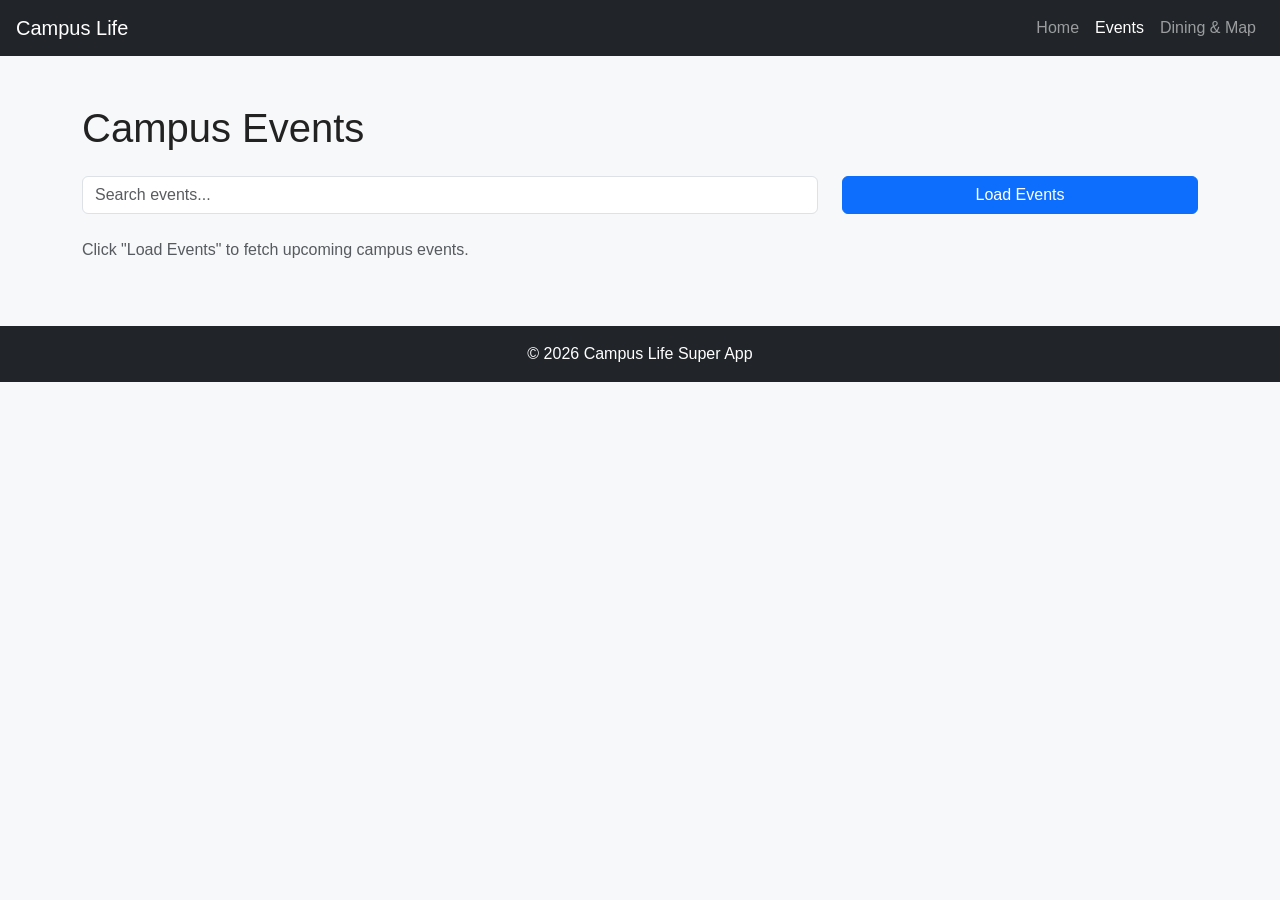
==== events.html @ ec2c14c8 "Add events.html with search bar and responsive Flexbox styling" ====
<!DOCTYPE html>
<html lang="en">
<head>
    <meta charset="UTF-8">
    <meta name="viewport" content="width=device-width, initial-scale=1.0">
    <title>Events - Campus Life Super App</title>

    <link href="https://cdn.jsdelivr.net/npm/bootstrap@5.3.3/dist/css/bootstrap.min.css" rel="stylesheet">
    <link rel="stylesheet" href="./css/style.css">
</head>
<body>

    <header>
        <nav class="navbar navbar-expand-lg navbar-dark bg-dark px-3">
            <a class="navbar-brand" href="index.html">Campus Life</a>
            <button class="navbar-toggler" type="button" data-bs-toggle="collapse" data-bs-target="#navMenu">
                <span class="navbar-toggler-icon"></span>
            </button>
            <div class="collapse navbar-collapse" id="navMenu">
                <ul class="navbar-nav ms-auto">
                    <li class="nav-item"><a class="nav-link" href="index.html">Home</a></li>
                    <li class="nav-item"><a class="nav-link active" href="events.html">Events</a></li>
                    <li class="nav-item"><a class="nav-link" href="map.html">Dining &amp; Map</a></li>
                </ul>
            </div>
        </nav>
    </header>

    <main class="container my-5">
        <h1 class="mb-4">Campus Events</h1>

        <!-- ============ SEARCH / FILTER (event-driven, filters the loaded events) ============ -->
        <div class="row mb-4">
            <div class="col-md-8">
                <input type="text" id="event-search" class="form-control" placeholder="Search events...">
            </div>
            <div class="col-md-4">
                <button id="load-events-btn" class="btn btn-primary w-100">Load Events</button>
            </div>
        </div>

        <!-- ============ EVENT CARDS CONTAINER (filled dynamically by JavaScript) ============ -->
        <div id="event-container" class="row g-3">
            <!-- Event cards render here after the API call -->
            <p id="event-status" class="text-muted">Click "Load Events" to fetch upcoming campus events.</p>
        </div>
    </main>

    <footer class="text-center py-3 bg-dark text-white mt-5">
        <p class="mb-0">&copy; 2026 Campus Life Super App</p>
    </footer>

    <script src="./js/script.js"></script>
</body>
</html>
---- css/style.css ----
/* ==========================================================
   GLOBAL / BASE STYLES
   ========================================================== */
body {
    font-family: "Helvetica Neue", Arial, sans-serif;
    background-color: #f7f8fa;
    color: #222;
}

.hero {
    background-color: #1a1a33;
    color: white;
    padding: 40px 20px;
    border-radius: 10px;
}

.hero .lead {
    color: #cfcfe0;
}

/* ==========================================================
   FEATURE CARDS - Flexbox layout
   Cards sit side by side on desktop, and stack vertically
   on small screens via the media query below.
   ========================================================== */
.feature-cards {
    display: flex;
    gap: 20px;
    flex-wrap: wrap;
}

.feature-card {
    flex: 1;
    min-width: 250px;
    background-color: white;
    border: 1px solid #ddd;
    border-radius: 10px;
    padding: 20px;
    box-shadow: 0 2px 6px rgba(0, 0, 0, 0.08);
}

/* ==========================================================
   EVENT CARDS (events.html) - rendered dynamically by JS
   ========================================================== */
.event-card {
    background-color: white;
    border: 1px solid #ddd;
    border-radius: 8px;
    padding: 15px;
    height: 100%;
}

.event-card h3 {
    font-size: 1.1rem;
}

/* ==========================================================
   MAP LAYOUT (map.html) - Flexbox: map + list side by side
   ========================================================== */
.map-layout {
    display: flex;
    gap: 20px;
    flex-wrap: wrap;
}

.map-area {
    flex: 2;
    min-width: 280px;
    background-color: #e0e0e0;
    border: 1px solid #bbb;
    border-radius: 8px;
    min-height: 300px;
    display: flex;
    align-items: center;
    justify-content: center;
    color: #666;
}

.location-list {
    flex: 1;
    min-width: 220px;
}

.location-list .list-group-item {
    cursor: pointer;
}

.location-list .list-group-item:hover {
    background-color: #f0f0f5;
}

/* ==========================================================
   MEDIA QUERY - responsive breakpoint at 600px
   Stacks the Flexbox layouts and shrinks spacing/text
   so the app stays usable on phones.
   ========================================================== */
@media (max-width: 600px) {
    .feature-cards,
    .map-layout {
        flex-direction: column;
    }

    .hero {
        padding: 24px 12px;
    }

    .hero h1 {
        font-size: 1.6rem;
    }
}
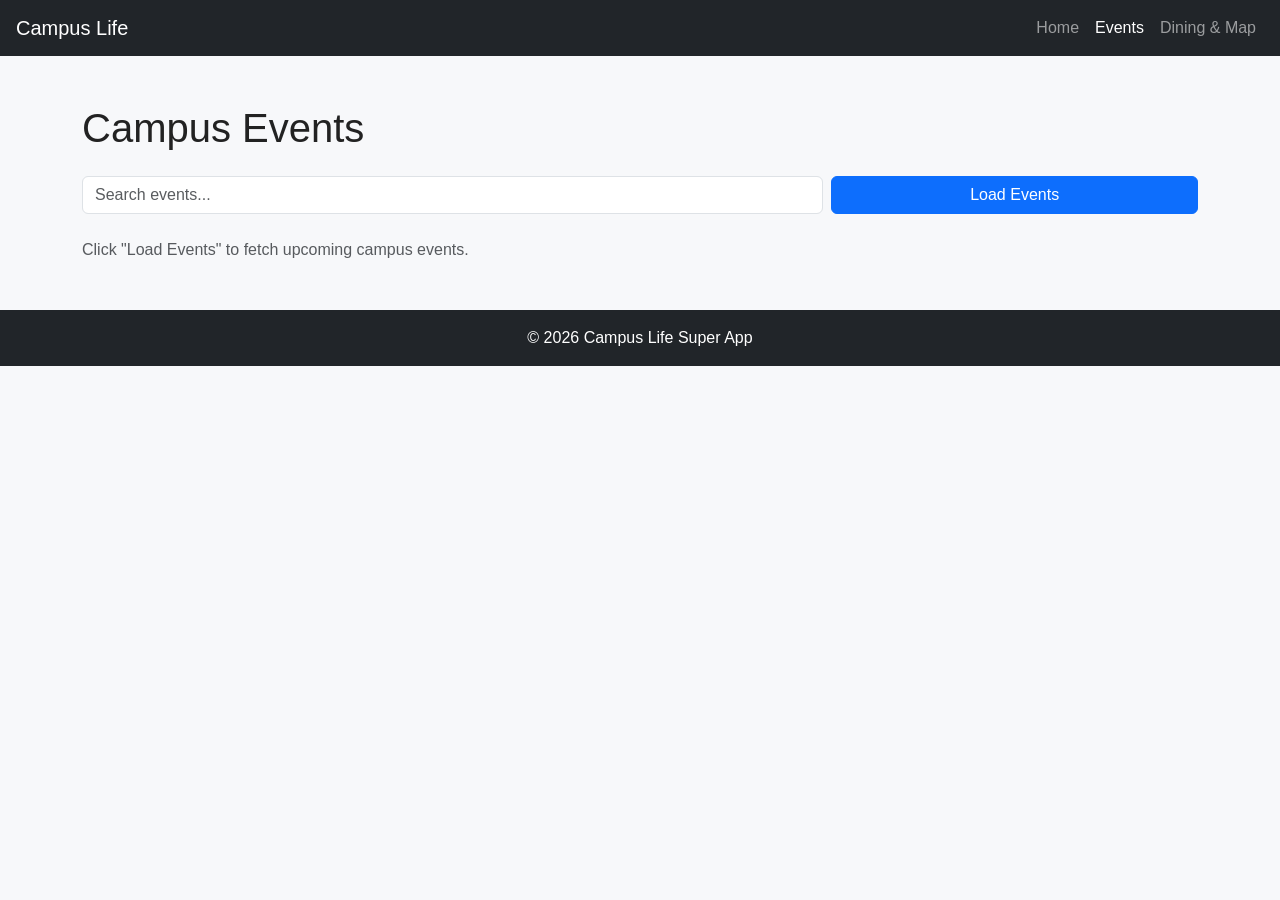
==== commit 2317981b: "Improve API error handling: offline detection, empty response check, aria-live status" ====
--- a/events.html
+++ b/events.html
@@ -4,45 +4,51 @@
     <meta charset="UTF-8">
     <meta name="viewport" content="width=device-width, initial-scale=1.0">
     <title>Events - Campus Life Super App</title>
+    <meta name="description" content="Browse and RSVP to upcoming campus events.">
 
     <link href="https://cdn.jsdelivr.net/npm/bootstrap@5.3.3/dist/css/bootstrap.min.css" rel="stylesheet">
     <link rel="stylesheet" href="./css/style.css">
 </head>
 <body>
 
+    <a class="skip-link" href="#main-content">Skip to main content</a>
+
     <header>
-        <nav class="navbar navbar-expand-lg navbar-dark bg-dark px-3">
+        <nav class="navbar navbar-expand-lg navbar-dark bg-dark px-3" aria-label="Main navigation">
             <a class="navbar-brand" href="index.html">Campus Life</a>
-            <button class="navbar-toggler" type="button" data-bs-toggle="collapse" data-bs-target="#navMenu">
+            <button class="navbar-toggler" type="button" data-bs-toggle="collapse" data-bs-target="#navMenu"
+                    aria-controls="navMenu" aria-expanded="false" aria-label="Toggle navigation menu">
                 <span class="navbar-toggler-icon"></span>
             </button>
             <div class="collapse navbar-collapse" id="navMenu">
                 <ul class="navbar-nav ms-auto">
                     <li class="nav-item"><a class="nav-link" href="index.html">Home</a></li>
-                    <li class="nav-item"><a class="nav-link active" href="events.html">Events</a></li>
+                    <li class="nav-item"><a class="nav-link active" href="events.html" aria-current="page">Events</a></li>
                     <li class="nav-item"><a class="nav-link" href="map.html">Dining &amp; Map</a></li>
                 </ul>
             </div>
         </nav>
     </header>
 
-    <main class="container my-5">
+    <main id="main-content" class="container my-5">
         <h1 class="mb-4">Campus Events</h1>
 
-        <!-- ============ SEARCH / FILTER (event-driven, filters the loaded events) ============ -->
-        <div class="row mb-4">
+        <!-- Search + Load controls -->
+        <div class="row mb-4 g-2">
             <div class="col-md-8">
-                <input type="text" id="event-search" class="form-control" placeholder="Search events...">
+                <label for="event-search" class="visually-hidden">Search events</label>
+                <input type="text" id="event-search" class="form-control" placeholder="Search events..." aria-label="Search events">
             </div>
             <div class="col-md-4">
                 <button id="load-events-btn" class="btn btn-primary w-100">Load Events</button>
             </div>
         </div>
 
-        <!-- ============ EVENT CARDS CONTAINER (filled dynamically by JavaScript) ============ -->
+        <!-- aria-live region: screen readers announce when new events load or an error occurs -->
+        <p id="event-status" class="text-muted" aria-live="polite">Click "Load Events" to fetch upcoming campus events.</p>
+
         <div id="event-container" class="row g-3">
             <!-- Event cards render here after the API call -->
-            <p id="event-status" class="text-muted">Click "Load Events" to fetch upcoming campus events.</p>
         </div>
     </main>
 
--- a/css/style.css
+++ b/css/style.css
@@ -4,7 +4,32 @@
 body {
     font-family: "Helvetica Neue", Arial, sans-serif;
     background-color: #f7f8fa;
-    color: #222;
+    color: #222; /* Dark text on light background for strong contrast (WCAG AA+) */
+}
+
+/* Skip link: hidden until focused, lets keyboard users bypass the nav bar */
+.skip-link {
+    position: absolute;
+    top: -40px;
+    left: 0;
+    background: #1a1a33;
+    color: white;
+    padding: 8px 16px;
+    z-index: 1000;
+    transition: top 0.2s ease-in-out;
+}
+
+.skip-link:focus {
+    top: 0;
+}
+
+/* Visible focus outline on every interactive element, for keyboard navigation */
+a:focus,
+button:focus,
+input:focus,
+.list-group-item:focus {
+    outline: 3px solid #ffcc66;
+    outline-offset: 2px;
 }
 
 .hero {
@@ -15,13 +40,17 @@
 }
 
 .hero .lead {
-    color: #cfcfe0;
+    color: #d9d9ec; /* Lightened for sufficient contrast against the dark navy background */
+}
+
+.hero-image {
+    max-height: 350px;
+    width: 100%;
+    object-fit: cover;
 }
 
 /* ==========================================================
    FEATURE CARDS - Flexbox layout
-   Cards sit side by side on desktop, and stack vertically
-   on small screens via the media query below.
    ========================================================== */
 .feature-cards {
     display: flex;
@@ -40,7 +69,7 @@
 }
 
 /* ==========================================================
-   EVENT CARDS (events.html) - rendered dynamically by JS
+   EVENT CARDS (events.html)
    ========================================================== */
 .event-card {
     background-color: white;
@@ -52,6 +81,12 @@
 
 .event-card h3 {
     font-size: 1.1rem;
+}
+
+/* Utility class used by JS instead of inline styles, so elements can be
+   hidden/shown without ever touching element.style directly */
+.hidden {
+    display: none !important;
 }
 
 /* ==========================================================
@@ -73,7 +108,7 @@
     display: flex;
     align-items: center;
     justify-content: center;
-    color: #666;
+    color: #444; /* Darkened from the original gray for better contrast on the light gray background */
 }
 
 .location-list {
@@ -90,10 +125,23 @@
 }
 
 /* ==========================================================
-   MEDIA QUERY - responsive breakpoint at 600px
-   Stacks the Flexbox layouts and shrinks spacing/text
-   so the app stays usable on phones.
+   RESPONSIVE MEDIA QUERIES
+   Two breakpoints: tablet (900px) and mobile (600px), so the
+   layout adapts smoothly across desktop, tablet, and phone.
    ========================================================== */
+
+/* Tablet: tighten spacing, slightly reduce heading size */
+@media (max-width: 900px) {
+    .feature-cards {
+        gap: 14px;
+    }
+
+    .hero h1 {
+        font-size: 2rem;
+    }
+}
+
+/* Mobile: stack Flexbox layouts vertically, shrink further */
 @media (max-width: 600px) {
     .feature-cards,
     .map-layout {
@@ -107,4 +155,8 @@
     .hero h1 {
         font-size: 1.6rem;
     }
+
+    .hero-image {
+        max-height: 220px;
+    }
 }
